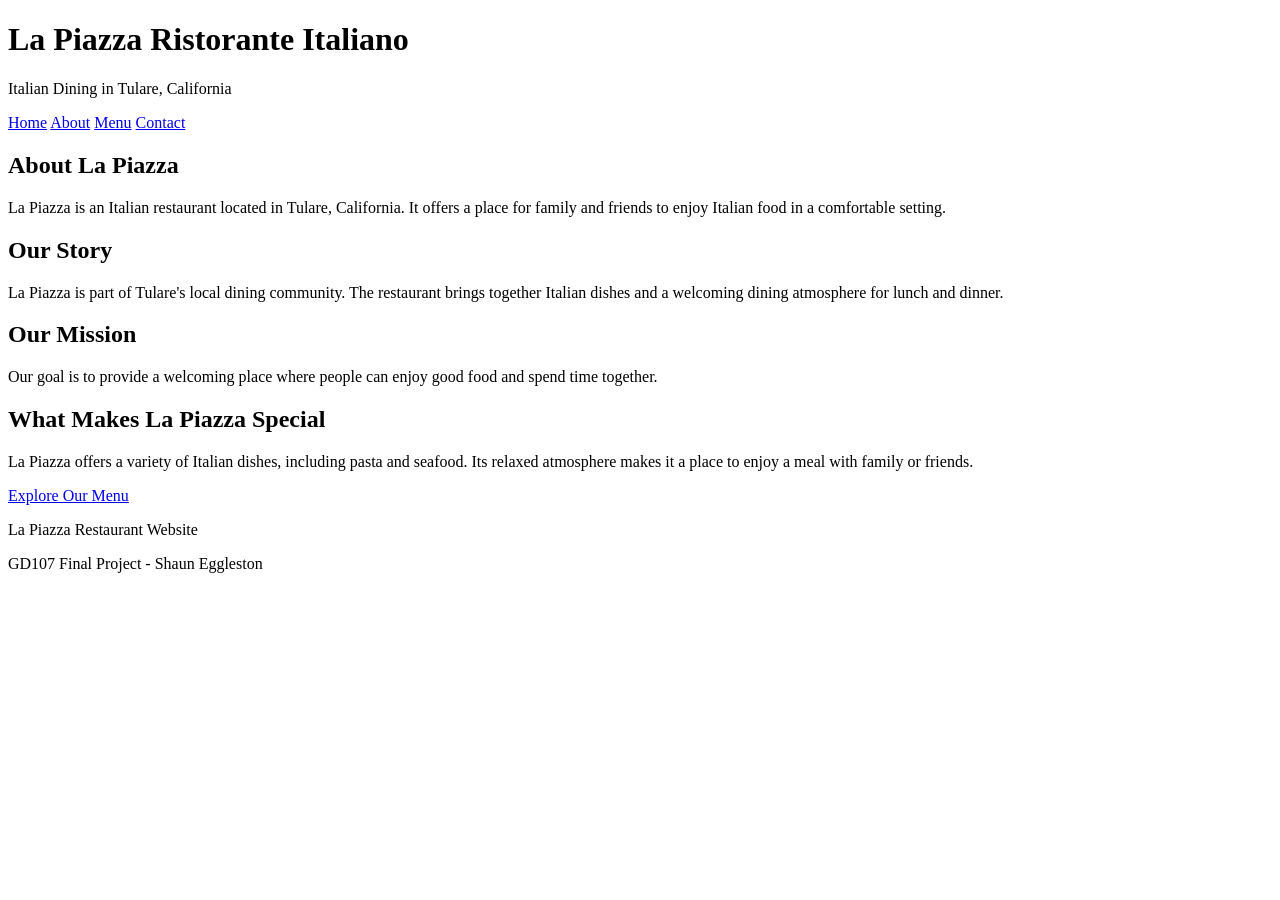
==== about.html @ ee2334bd "Create about.html" ====
<!DOCTYPE html>
<html lang="en">
<head>
  <meta charset="UTF-8">
  <meta name="viewport" content="width=device-width, initial-scale=1.0">
  <title>About Us | La Piazza Ristorante Italiano</title>
</head>

<body>
  <header>
    <h1>La Piazza Ristorante Italiano</h1>
    <p>Italian Dining in Tulare, California</p>

    <nav aria-label="Main navigation">
      <a href="index.html">Home</a>
      <a href="about.html">About</a>
      <a href="menu.html">Menu</a>
      <a href="contact.html">Contact</a>
    </nav>
  </header>

  <main>
    <section>
      <h2>About La Piazza</h2>
      <p>
        La Piazza is an Italian restaurant located
        in Tulare, California. It offers a place
        for family and friends to enjoy Italian
        food in a comfortable setting.
      </p>
    </section>

    <section>
      <h2>Our Story</h2>
      <p>
        La Piazza is part of Tulare's local dining
        community. The restaurant brings together
        Italian dishes and a welcoming dining
        atmosphere for lunch and dinner.
      </p>
    </section>

    <section>
      <h2>Our Mission</h2>
      <p>
        Our goal is to provide a welcoming place
        where people can enjoy good food and
        spend time together.
      </p>
    </section>

    <section>
      <h2>What Makes La Piazza Special</h2>
      <p>
        La Piazza offers a variety of Italian dishes,
        including pasta and seafood. Its relaxed
        atmosphere makes it a place to enjoy a meal
        with family or friends.
      </p>

      <p>
        <a href="menu.html">Explore Our Menu</a>
      </p>
    </section>
  </main>

  <footer>
    <p>La Piazza Restaurant Website</p>
    <p>GD107 Final Project - Shaun Eggleston</p>
  </footer>
</body>
</html>
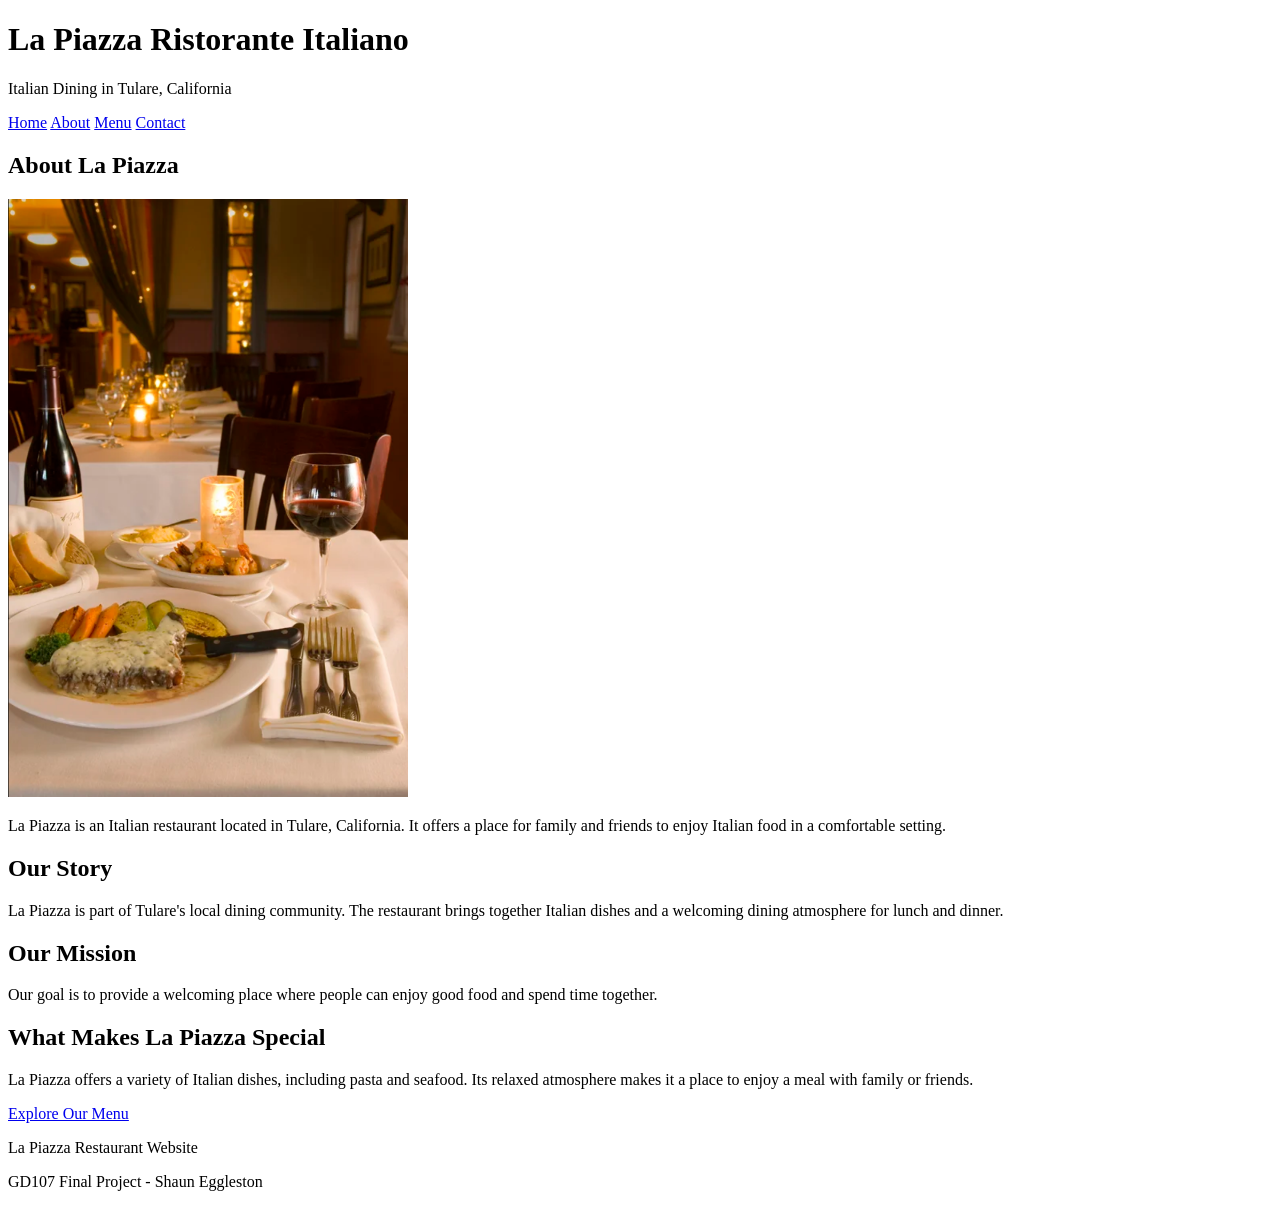
==== commit f51fa6b1: "Update about.html" ====
--- a/about.html
+++ b/about.html
@@ -22,6 +22,9 @@
   <main>
     <section>
       <h2>About La Piazza</h2>
+      <img src="images/restaurant.jpg"
+     alt="Warm and welcoming Italian restaurant dining room"
+     width="400">
       <p>
         La Piazza is an Italian restaurant located
         in Tulare, California. It offers a place
